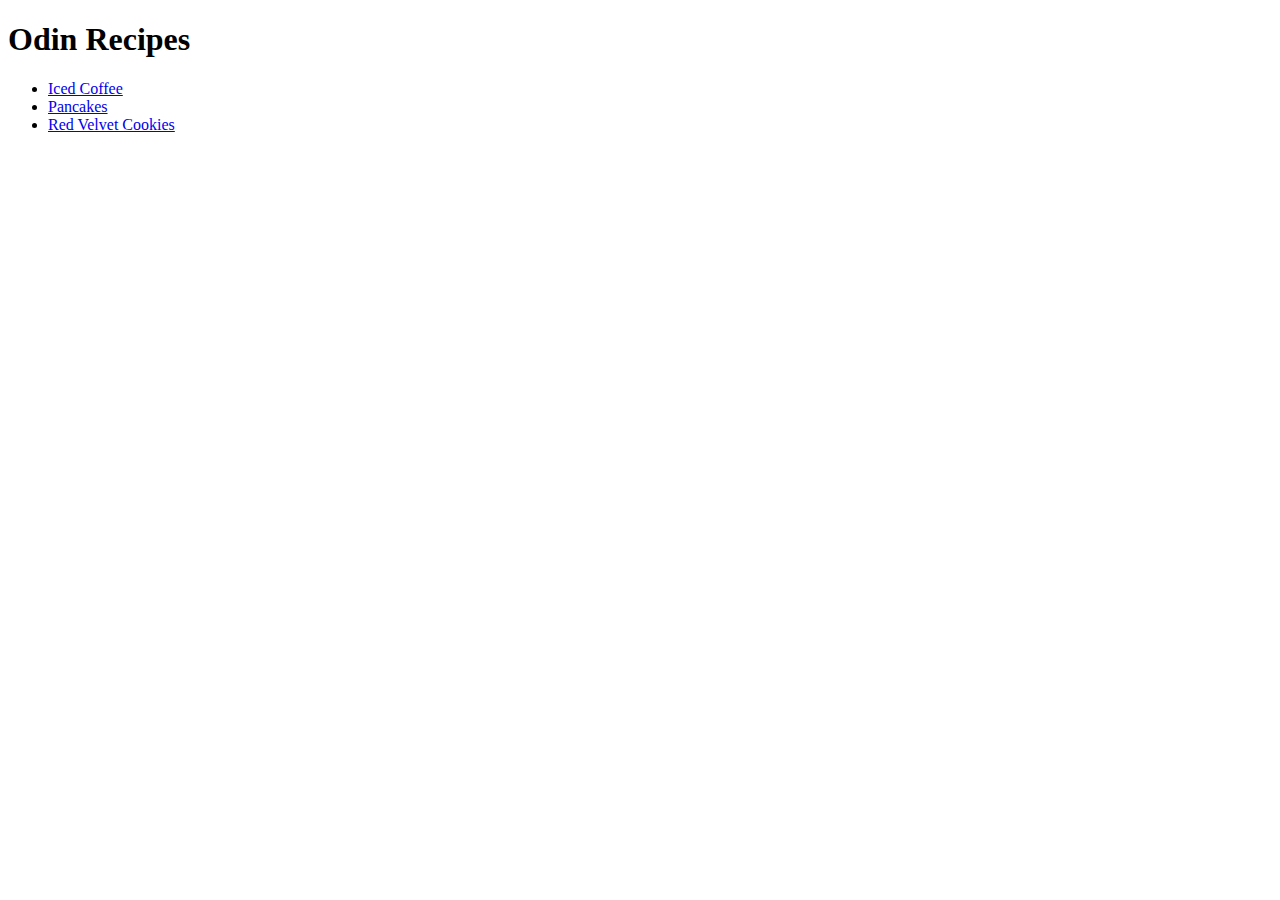
==== index.html @ 6e7db703 "created three recipes in my site. i based them around things i like. it's basic but it works! gotta " ====
<!DOCTYPE html>
<html lang="en">
<head>
    <meta charset="UTF-8">
    <meta name="viewport" content="width=device-width, initial-scale=1.0">
    <title>The Odin Project: Recipes</title>
</head>
<body>


    <h1>Odin Recipes</h1>
    <ul>
        <li><a href="recipes/iced-coffee.html">Iced Coffee</a></li>
        <li> <a href="recipes/pancakes.html">Pancakes</a></li>
        <li> <a href="recipes/red-velvet.html">Red Velvet Cookies</a></li>
    </ul>
</body>
</html>
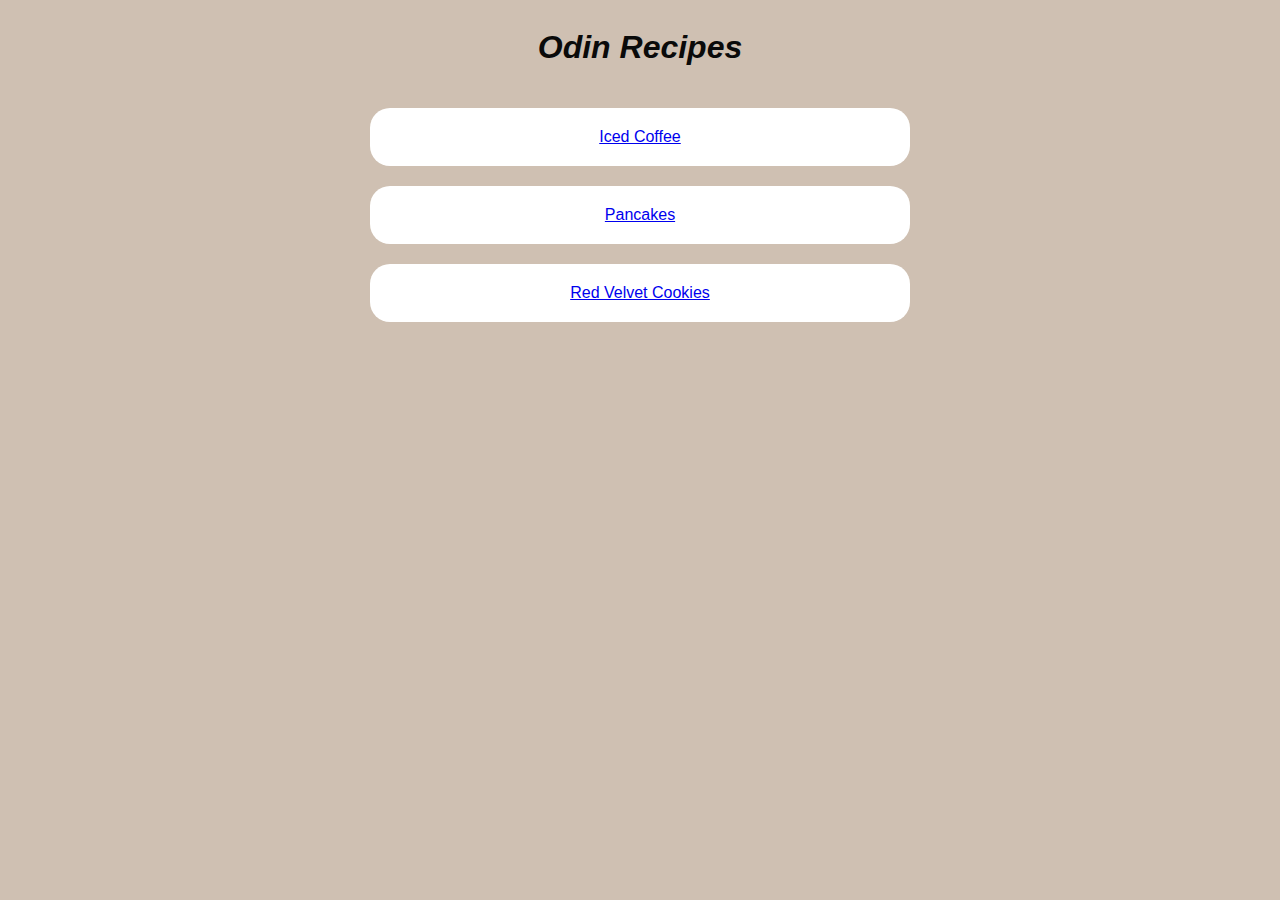
==== commit 0ae68862: "added basic css to practice" ====
--- a/index.html
+++ b/index.html
@@ -1,6 +1,7 @@
 <!DOCTYPE html>
 <html lang="en">
 <head>
+    <link rel="stylesheet" href="style.css">
     <meta charset="UTF-8">
     <meta name="viewport" content="width=device-width, initial-scale=1.0">
     <title>The Odin Project: Recipes</title>
@@ -9,10 +10,13 @@
 
 
     <h1>Odin Recipes</h1>
+    
+    <div class="recipelist">
     <ul>
-        <li><a href="recipes/iced-coffee.html">Iced Coffee</a></li>
-        <li> <a href="recipes/pancakes.html">Pancakes</a></li>
-        <li> <a href="recipes/red-velvet.html">Red Velvet Cookies</a></li>
+        <li><a href="recipes/iced-coffee.html">Iced Coffee</a></li> 
+        <li> <a href="recipes/pancakes.html">Pancakes</a></li> 
+        <li> <a href="recipes/red-velvet.html">Red Velvet Cookies</a></li> 
     </ul>
+</div>
 </body>
 </html>--- a/style.css
+++ b/style.css
@@ -0,0 +1,61 @@
+body{
+    display: flex;
+    justify-content: center;
+    flex-direction: column;
+    align-items: center;
+    font-family:Arial, Helvetica, sans-serif;
+    background-color: rgb(207, 192, 178);
+    
+
+}
+
+h1{
+    align-items: center;
+    font-family:Arial, Helvetica, sans-serif;
+    font-style: italic;
+    color: rgb(10, 10, 10);
+
+}
+
+p{
+    width: 400px;
+    text-align: center;
+}
+
+a{
+    display: flex;
+    justify-content: center;
+    align-items: center;
+
+}
+
+ul, ol{
+    
+    list-style-type: none;
+    padding: 0;
+    margin: 0;
+    
+
+
+}
+
+li{
+    background-color: white;
+    padding: 20px;
+    margin: 20px;
+    border-radius: 20px ;
+    display: flex;
+    justify-content: center;
+    align-items: center;
+    text-align: center;
+    width: 500px;
+    
+    
+
+}
+
+img{
+    border-radius: 40px;
+    height: 50%;
+    width: 50%%;
+}